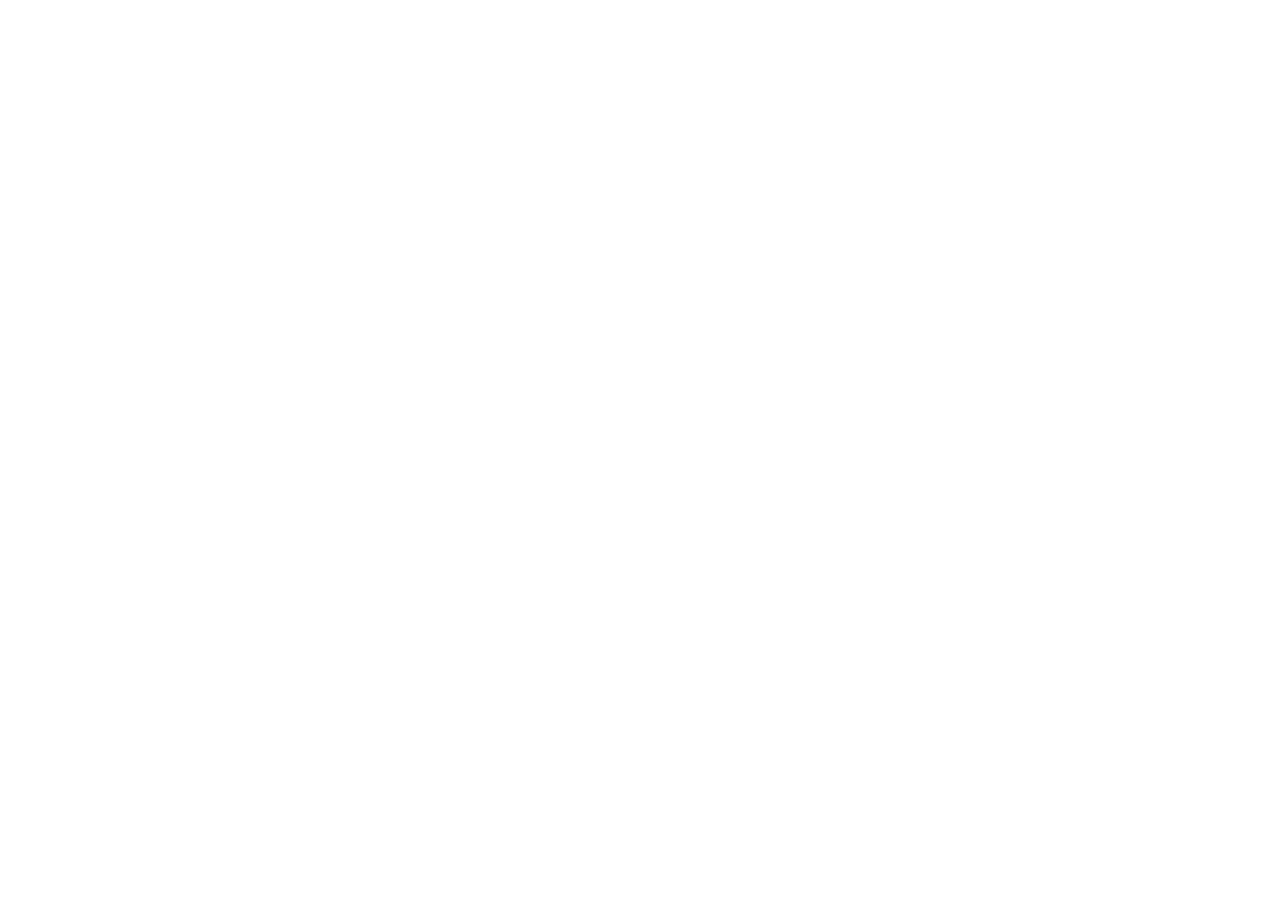
==== playing.html @ 7917bf2f "My first push" ====
<!doctype html>
<html lang="en">
<head>
    <meta charset="UTF-8">
    <meta name="viewport"
          content="width=device-width, user-scalable=no, initial-scale=1.0, maximum-scale=1.0, minimum-scale=1.0">
    <meta http-equiv="X-UA-Compatible" content="ie=edge">
    <title>Document</title>

    <!-- Latest compiled and minified CSS -->
    <link rel="stylesheet" href="https://stackpath.bootstrapcdn.com/bootstrap/3.4.1/css/bootstrap.min.css"
          integrity="sha384-HSMxcRTRxnN+Bdg0JdbxYKrThecOKuH5zCYotlSAcp1+c8xmyTe9GYg1l9a69psu" crossorigin="anonymous">

</head>
<body>




</body>
</html>
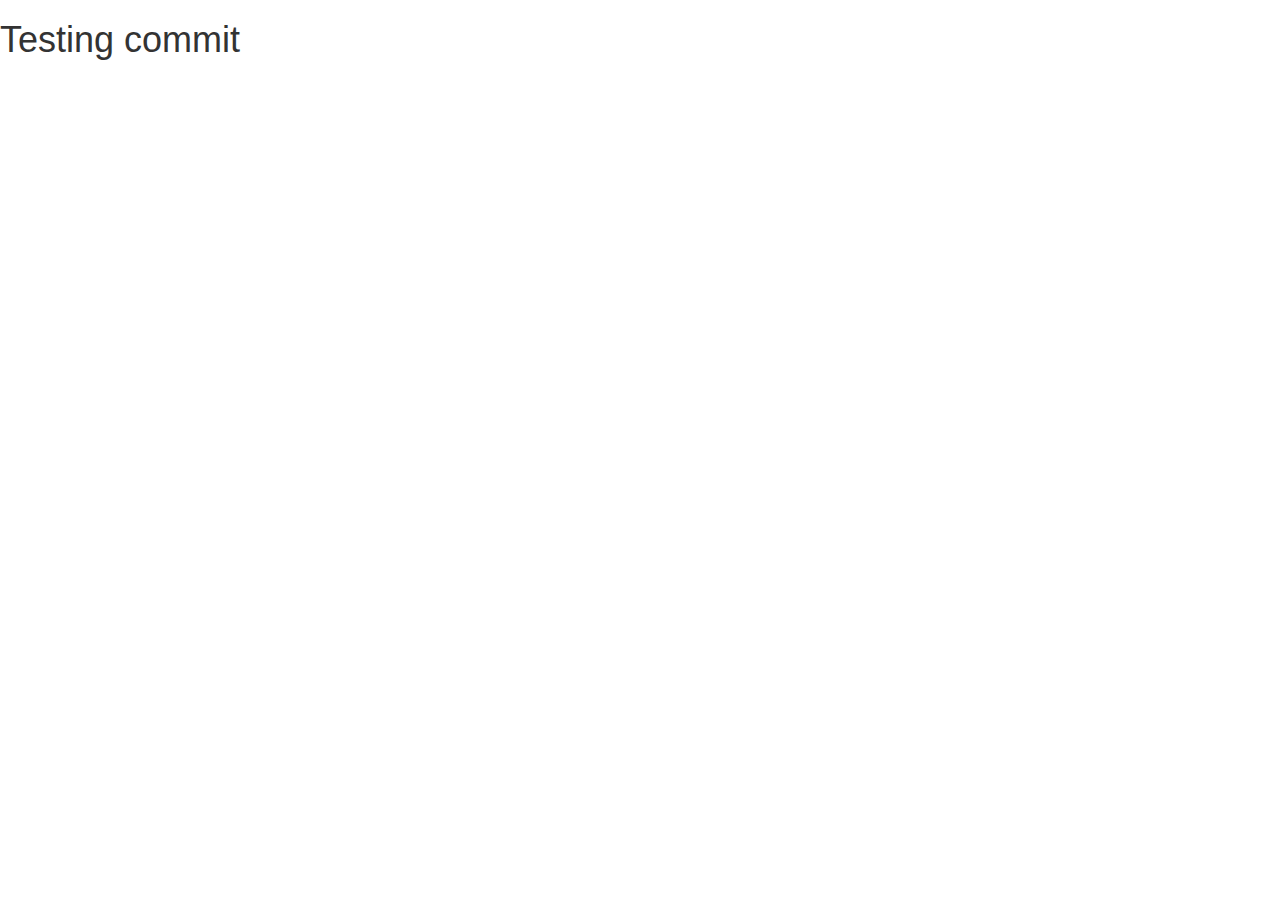
==== commit 909f22b3: "Adding new line" ====
--- a/playing.html
+++ b/playing.html
@@ -14,7 +14,7 @@
 </head>
 <body>
 
-
+<h1>Testing commit</h1>
 
 
 </body>
